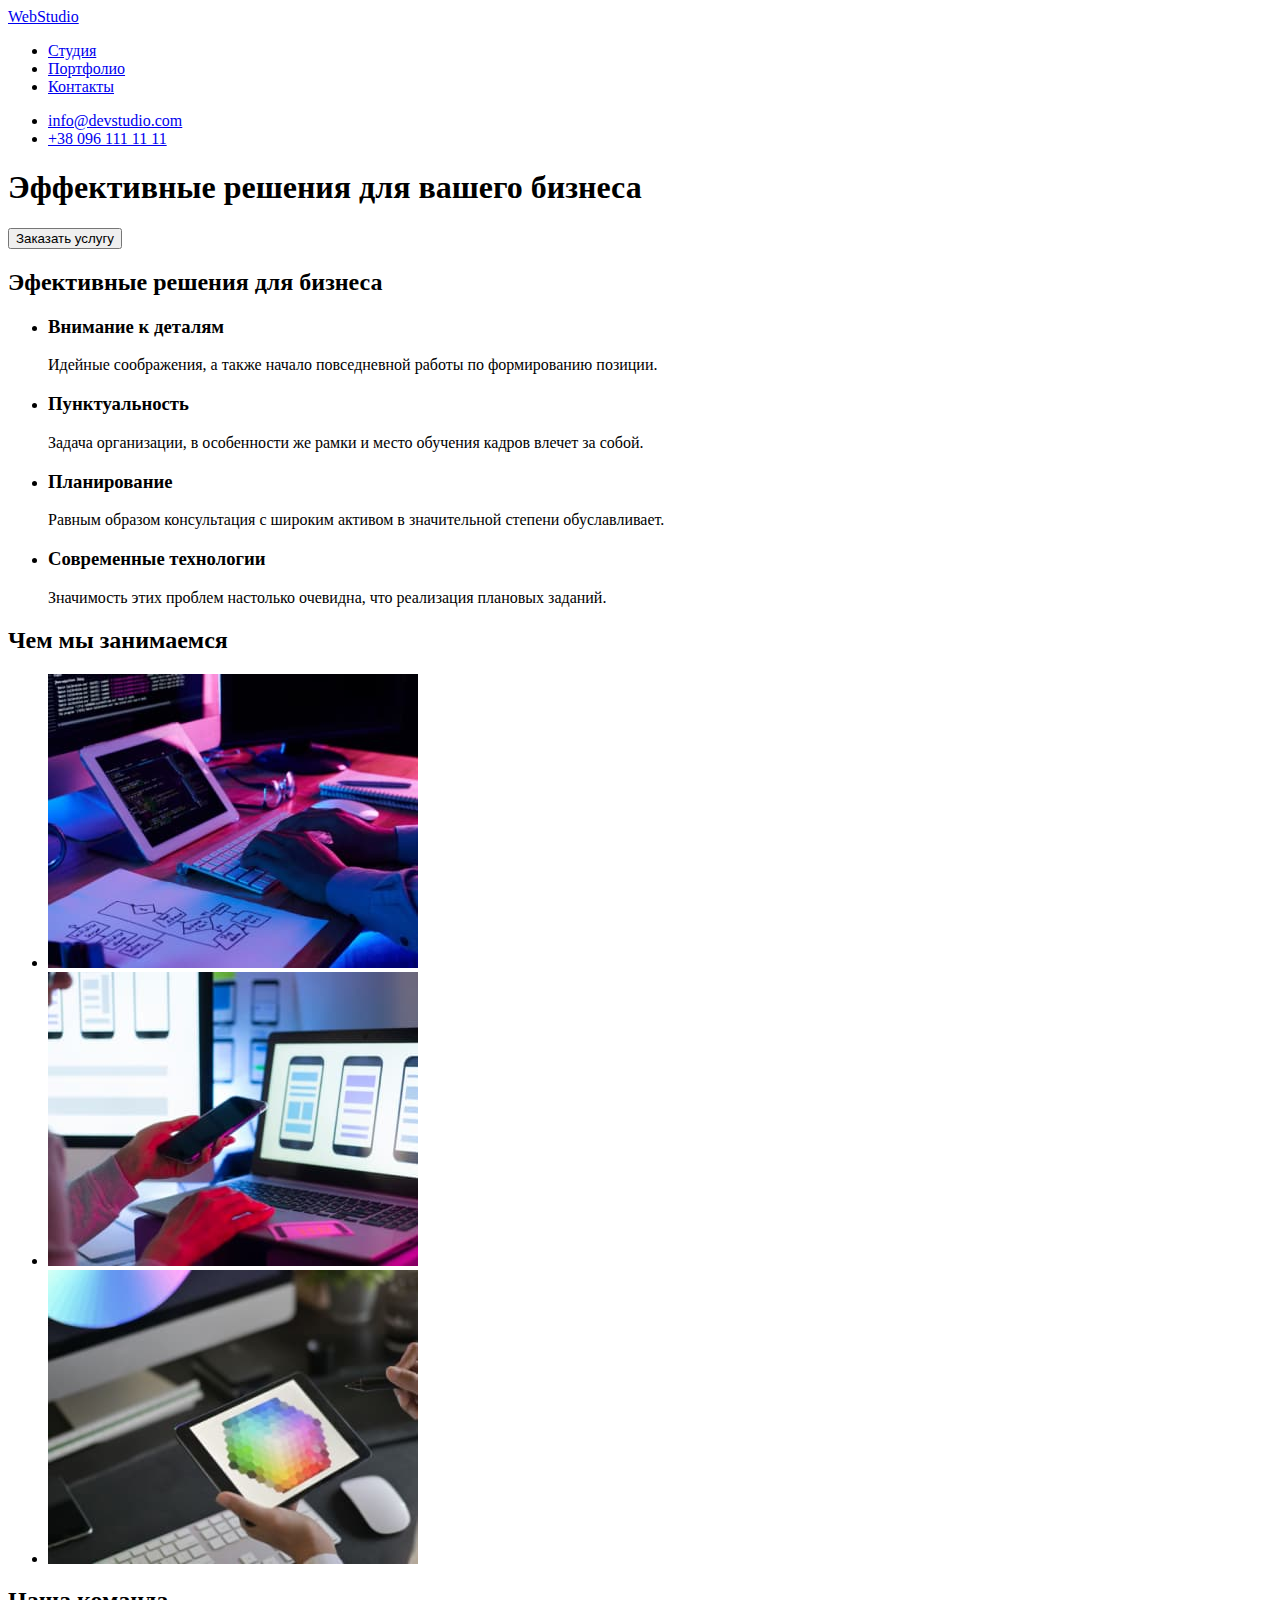
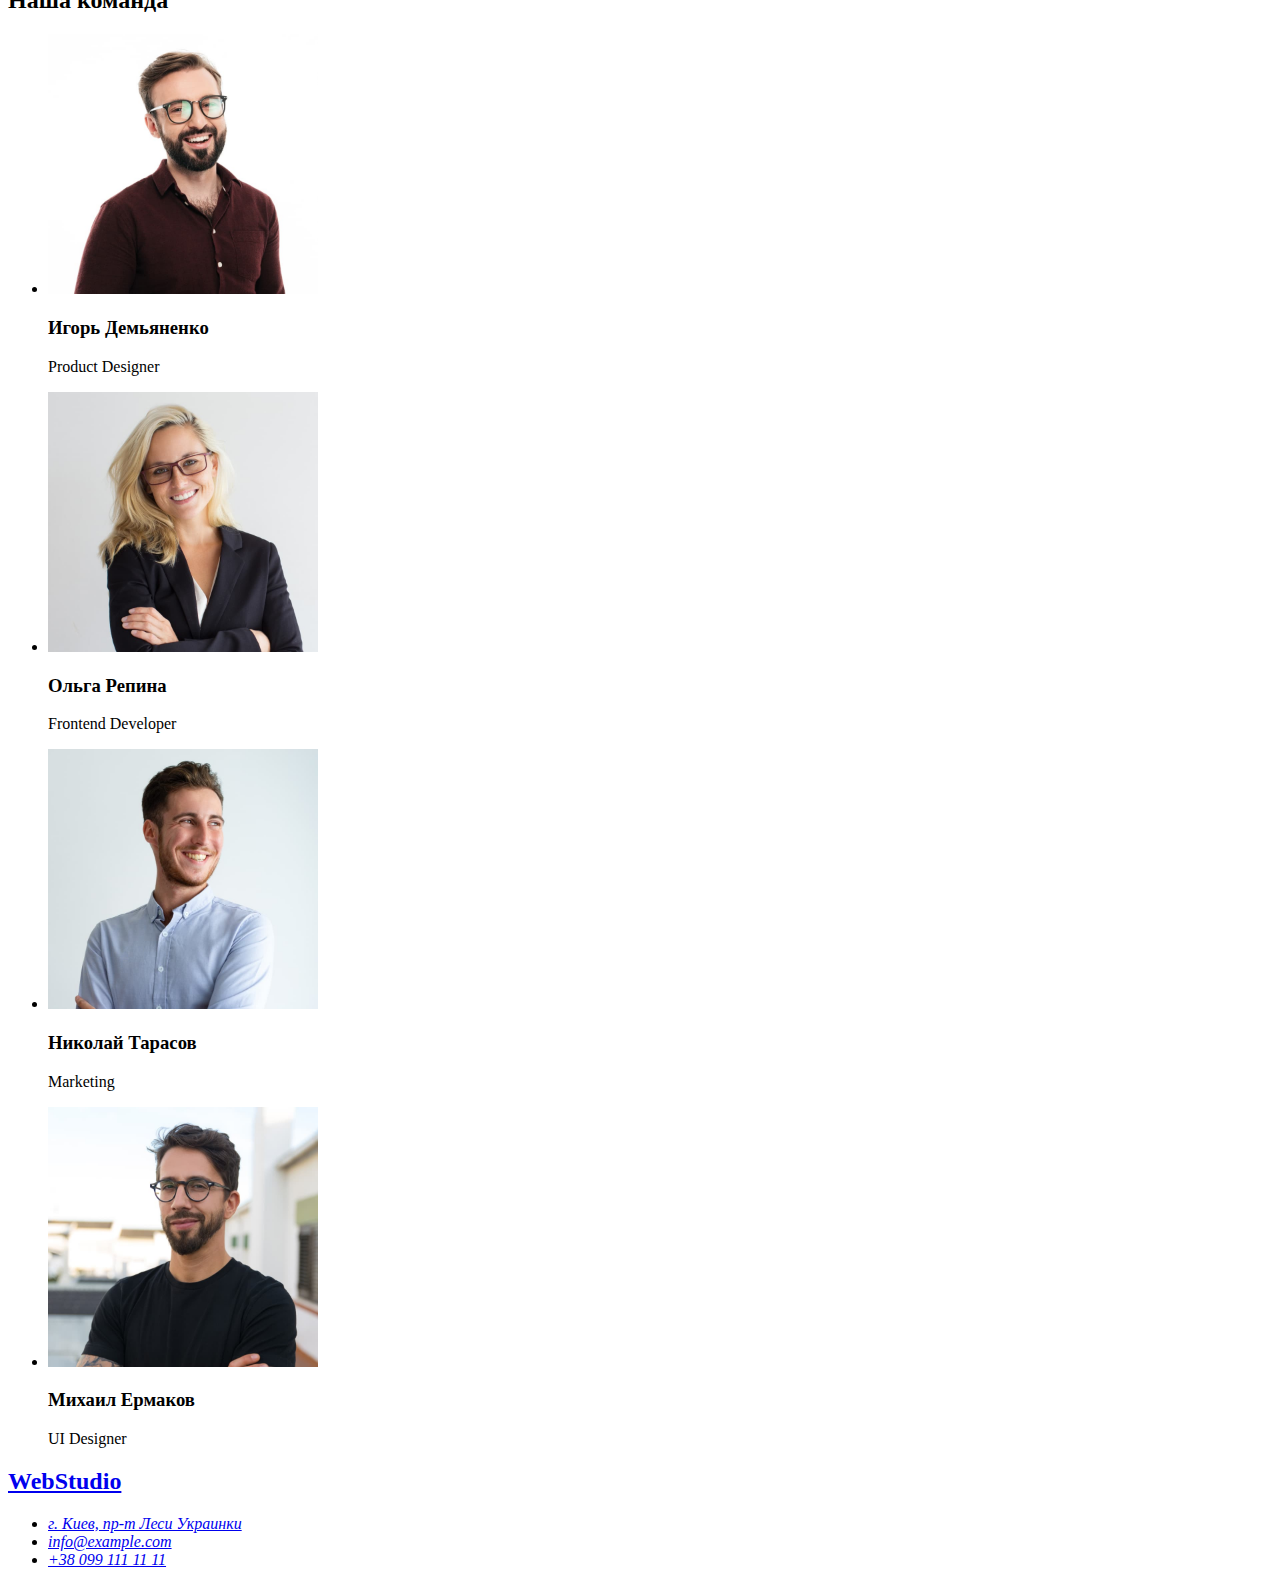
==== html/index.html @ 5e1b74a8 "Добавляет разметку макета Портфолио" ====
<!DOCTYPE html>
<html lang="ru">
<head>
    <meta charset="UTF-8">
    <meta http-equiv="X-UA-Compatible" content="IE=edge">
    <meta name="viewport" content="width=device-width, initial-scale=1.0">
    <title>Document</title>
    
</head>
<body>
<header>
    <a href="/" lang="en" >WebStudio</a>
    <nav>
        <ul>
            <li>
                <a href="/">Студия</a>
            </li> 
            <li>
                <a href="./portfolio.html">Портфолио</a>
            </li>
            <li>
                <a href="/">Контакты</a>
            </li>
        </ul>
    </nav>
        <ul>
            <li>
                <a href="mailto:info@devstudio.com">info@devstudio.com</a>
            </li>
            <li>
                <a href="tel:+380961111111">+38 096 111 11 11</a>
            </li>
        </ul>
    
</header>

<main>
    <section>
        <h1>Эффективные решения для вашего бизнеса</h1>
        <button>Заказать услугу</button>
    </section>
    <section>
        <h2>Эфективные решения для бизнеса</h2>
        <ul>
            <li>
                <h3>Внимание к деталям</h3>
                <p>Идейные соображения, а также начало повседневной работы по формированию позиции.</p>
            </li>
            <li>
                <h3>Пунктуальность</h3>
                <p>Задача организации, в особенности же рамки и место обучения кадров влечет за собой.</p>
            </li>
            <li>
                <h3>Планирование</h3>
                <p>Равным образом консультация с широким активом в значительной степени обуславливает.</p>
            </li>
            <li>
                <h3>Современные технологии</h3>
                <p>Значимость этих проблем настолько очевидна, что реализация плановых заданий.</p>
            </li>
        </ul>
    </section>
    <section>
        <h2>Чем мы занимаемся</h2>
        <ul>
            <li>
                <img src="/images/activities/activity1.jpg" width="370" alt="человек програмирует за ноутбуком">
            </li>
            <li>
                <img src="/images/activities/activity2.jpg" width="370" alt="человек держит телефон и смотрит на ноутбук">
            </li>
            <li>
                <img src="/images/activities/activity3.jpg" width="370" alt="человек програмирует за ноутбуком" title="Hello">
            </li>
        </ul>
    </section>
    <section>
        <h2>Наша команда</h2>
        <ul>
            <li>
                <img src="/images/workers/worker1.jpg" width="270" alt="улыбающийся парень в очках">
                <h3>Игорь Демьяненко</h3>
                <p lang="en">Product Designer</p>
            </li>
            <li>
                <img src="/images/workers/worker2.jpg" width="270" alt="улыбающаяся девушка в очках">
                <h3>Ольга Репина</h3>
                <p lang="en">Frontend Developer</p>
            </li>
            <li>
                <img src="/images/workers/worker3.jpg" width="270" alt="улыбающийся парень">
                <h3>Николай Тарасов</h3>
                <p lang="en">Marketing</p>
            </li>
            <li>
                <img src="/images/workers/worker4.jpg" width="270" alt="парень в очках">
                <h3>Михаил Ермаков</h3>
                <p lang="en">UI Designer</p>

            </li>
        </ul>
        
    
    </section>
</main>
<footer>
    <a href="/"> <h2>WebStudio</h2></a>
    <address>
        <ul>
            <li>
                <a href="https://goo.gl/maps/UW7KjBwUC954BnBTA">г. Киев, пр-т Леси Украинки</a>
            </li>
            <li>
                <a href="mailto:info@example.com">info@example.com</a>
            </li>
            <li>
                <a href="tel:+380991111111">+38 099 111 11 11</a>
            </li>
        </ul>
    </address>
    
</footer>

</body>
</html>
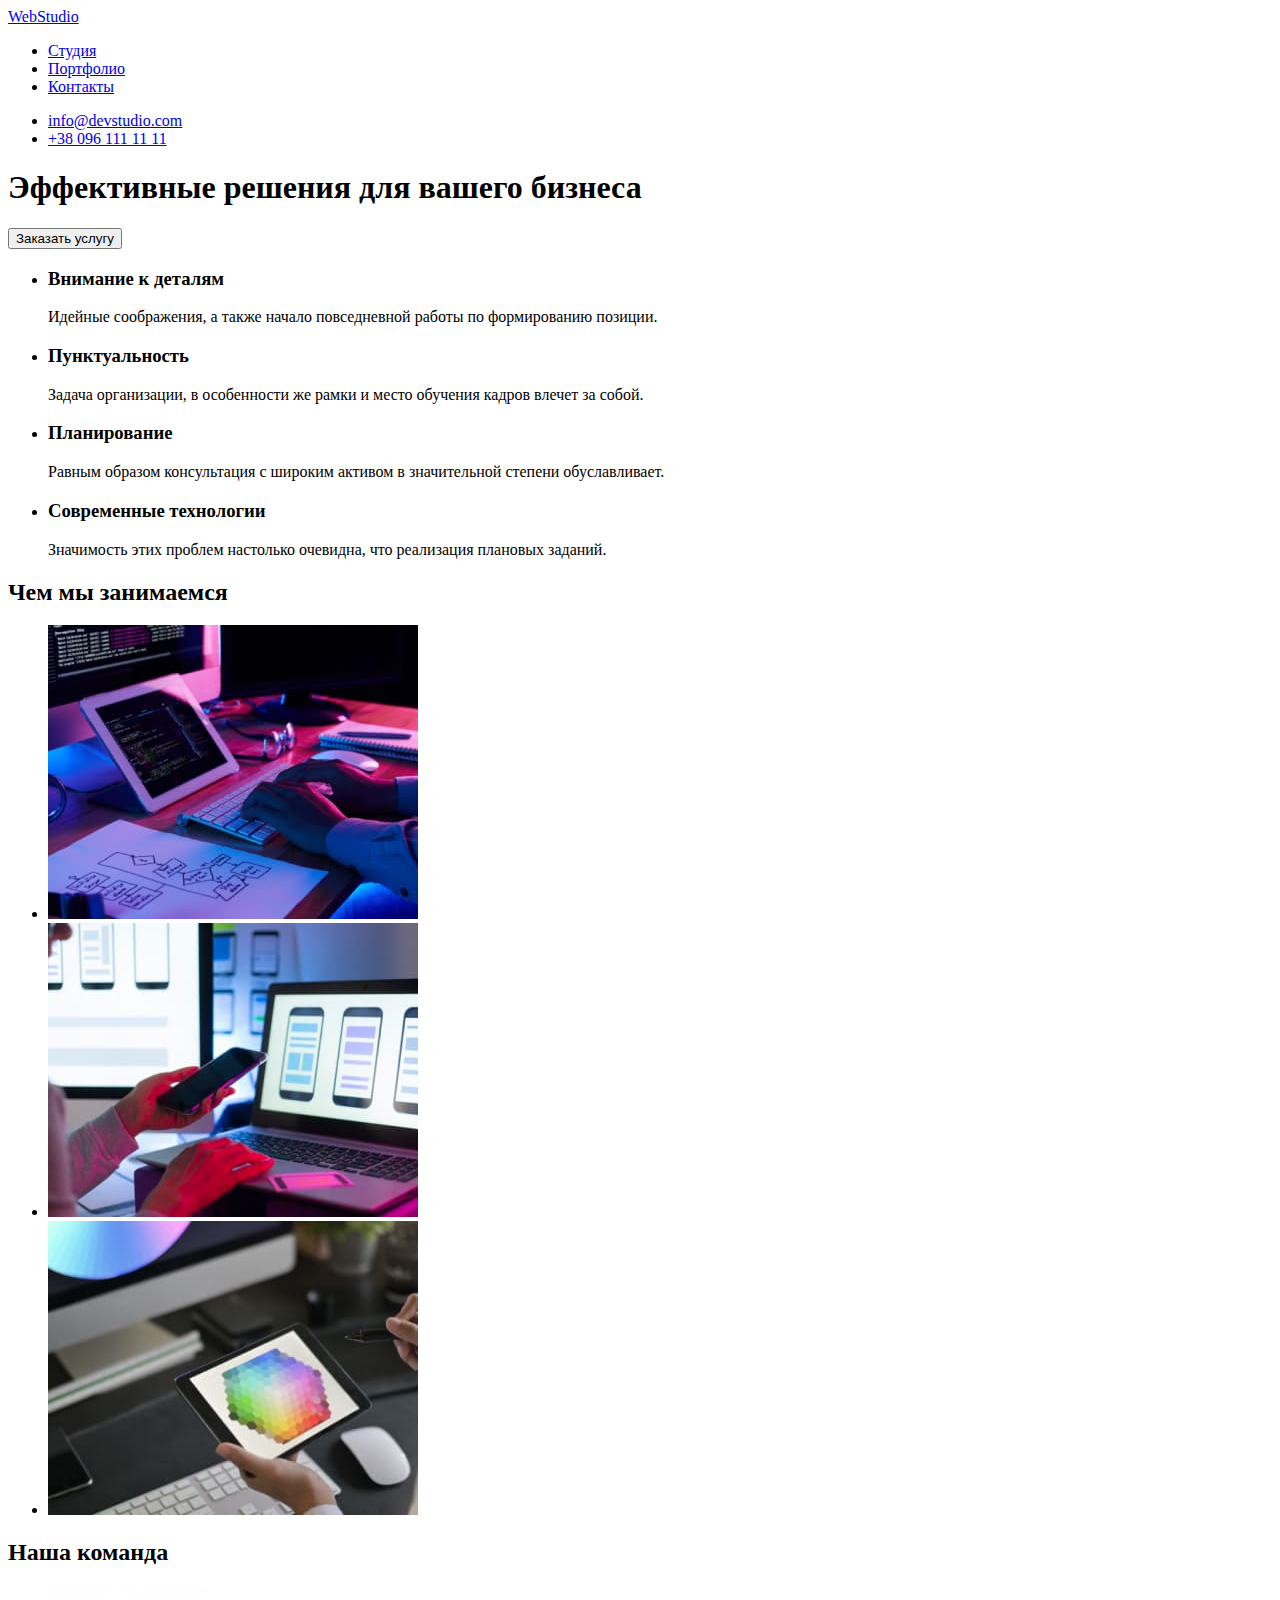
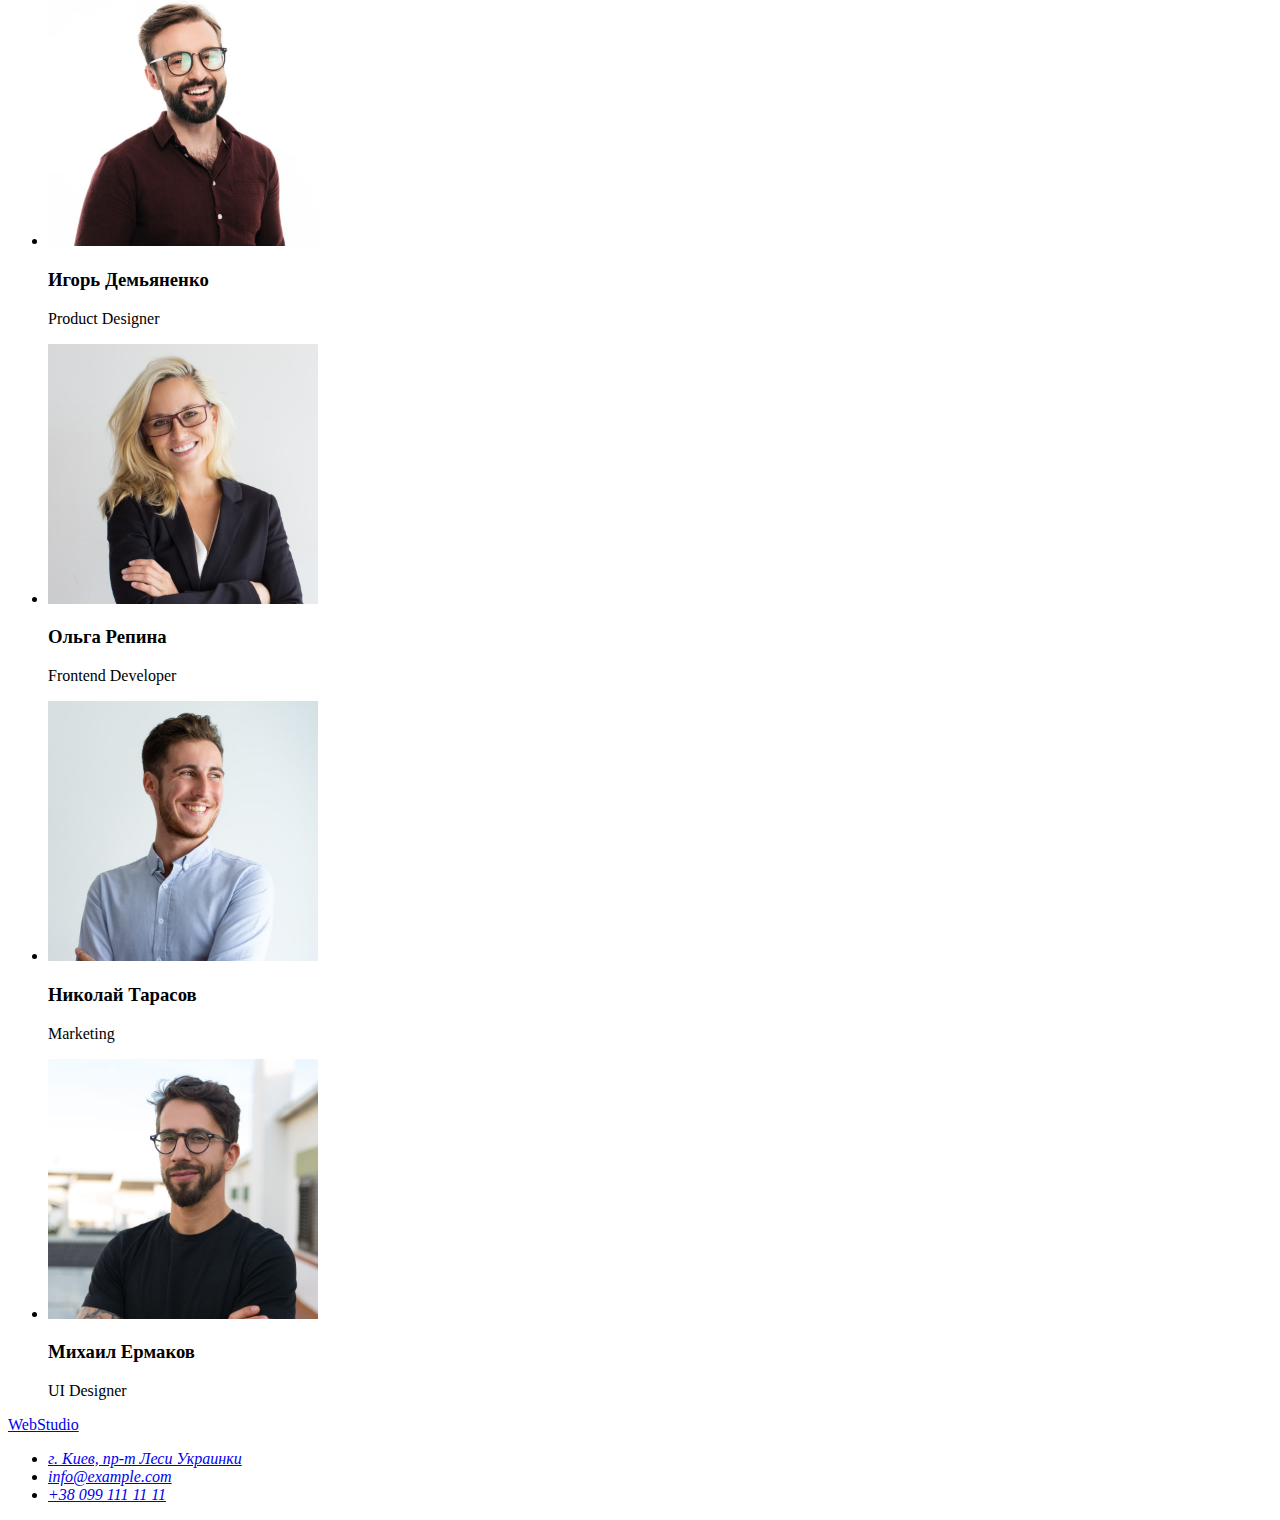
==== commit 7ddaa905: "Добавляет классы в index.html" ====
--- a/html/index.html
+++ b/html/index.html
@@ -5,97 +5,100 @@
     <meta http-equiv="X-UA-Compatible" content="IE=edge">
     <meta name="viewport" content="width=device-width, initial-scale=1.0">
     <title>Document</title>
-    
+    <link rel="preconnect" href="https://fonts.googleapis.com">
+    <link rel="preconnect" href="https://fonts.gstatic.com" crossorigin>
+    <link href="https://fonts.googleapis.com/css2?family=Raleway:wght@700&family=Roboto:wght@400;500;700;900&display=swap" rel="stylesheet">
+    <link rel="stylesheet" href="/css/styles.css">
 </head>
 <body>
-<header>
-    <a href="/" lang="en" >WebStudio</a>
-    <nav>
-        <ul>
-            <li>
-                <a href="/">Студия</a>
+<header class="header">
+    <a class="logo link" href="index.html" lang="en"><span class="header-logo">Web</span>Studio</a>
+    <nav class="navigation">
+        <ul class="nav-list list">
+            <li class="nav-list-item">
+                <a class="nav-list-link link" href="index.html">Студия</a>
             </li> 
-            <li>
-                <a href="./portfolio.html">Портфолио</a>
+            <li class="nav-list-item">
+                <a class="nav-list-link link" href="portfolio.html">Портфолио</a>
             </li>
-            <li>
-                <a href="/">Контакты</a>
+            <li class="nav-list-item">
+                <a class="nav-list-link link" href="/">Контакты</a>
             </li>
         </ul>
     </nav>
-        <ul>
+        <ul class="list">
             <li>
-                <a href="mailto:info@devstudio.com">info@devstudio.com</a>
+                <a class="contact-mail link" href="mailto:info@devstudio.com">info@devstudio.com</a>
             </li>
             <li>
-                <a href="tel:+380961111111">+38 096 111 11 11</a>
+                <a class="contact-number link" href="tel:+380961111111">+38 096 111 11 11</a>
             </li>
         </ul>
     
 </header>
 
 <main>
-    <section>
+    <section class="main-section">
         <h1>Эффективные решения для вашего бизнеса</h1>
-        <button>Заказать услугу</button>
+        <button class="modal-btn">Заказать услугу</button>
     </section>
-    <section>
-        <h2>Эфективные решения для бизнеса</h2>
-        <ul>
-            <li>
-                <h3>Внимание к деталям</h3>
-                <p>Идейные соображения, а также начало повседневной работы по формированию позиции.</p>
+    <section class="decisions-section">
+        <h2 hidden>Эфективные решения для бизнеса</h2>
+        <ul class="decisions-list list">
+            <li >
+                <h3 class="decisions-title">Внимание к деталям</h3>
+                <p class="decisions-text">Идейные соображения, а также начало повседневной работы по формированию позиции.</p>
             </li>
             <li>
-                <h3>Пунктуальность</h3>
-                <p>Задача организации, в особенности же рамки и место обучения кадров влечет за собой.</p>
+                <h3 class="decisions-title">Пунктуальность</h3>
+                <p class="decisions-text">Задача организации, в особенности же рамки и место обучения кадров влечет за собой.</p>
             </li>
-            <li>
-                <h3>Планирование</h3>
-                <p>Равным образом консультация с широким активом в значительной степени обуславливает.</p>
+            <li >
+                <h3 class="decisions-title">Планирование</h3>
+                <p class="decisions-text">Равным образом консультация с широким активом в значительной степени обуславливает.</p>
             </li>
-            <li>
-                <h3>Современные технологии</h3>
-                <p>Значимость этих проблем настолько очевидна, что реализация плановых заданий.</p>
+            <li >
+                <h3 class="decisions-title">Современные технологии</h3>
+                <p class="decisions-text">Значимость этих проблем настолько очевидна, что реализация плановых заданий.</p>
             </li>
         </ul>
     </section>
-    <section>
-        <h2>Чем мы занимаемся</h2>
-        <ul>
+    <section class="about">
+        <h2 class="about-title">Чем мы занимаемся</h2>
+        <ul class=" about-list list">
             <li>
-                <img src="/images/activities/activity1.jpg" width="370" alt="человек програмирует за ноутбуком">
+                <img class="about-img" src="/images/activities/activity1.jpg" width="370" alt="человек програмирует за ноутбуком">
             </li>
             <li>
-                <img src="/images/activities/activity2.jpg" width="370" alt="человек держит телефон и смотрит на ноутбук">
+                <img class="about-img" src="/images/activities/activity2.jpg" width="370" alt="человек держит телефон и смотрит на ноутбук">
             </li>
             <li>
-                <img src="/images/activities/activity3.jpg" width="370" alt="человек програмирует за ноутбуком" title="Hello">
+                <img class="about-img" src="/images/activities/activity3.jpg" width="370" alt="человек програмирует за ноутбуком" title="Hello">
             </li>
         </ul>
     </section>
-    <section>
-        <h2>Наша команда</h2>
-        <ul>
+    <section class="about-team">
+        <h2 class="about-team-title" >Наша команда</h2>
+        <ul class="list">
             <li>
                 <img src="/images/workers/worker1.jpg" width="270" alt="улыбающийся парень в очках">
-                <h3>Игорь Демьяненко</h3>
-                <p lang="en">Product Designer</p>
+                <h3 class="team-title">Игорь Демьяненко</h3>
+                <p class="team-text" lang="en">Product Designer</p>
             </li>
             <li>
                 <img src="/images/workers/worker2.jpg" width="270" alt="улыбающаяся девушка в очках">
-                <h3>Ольга Репина</h3>
-                <p lang="en">Frontend Developer</p>
+                <h3 class="team-title">Ольга Репина</h3>
+                <p class="team-text" lang="en">Frontend Developer</p>
             </li>
             <li>
                 <img src="/images/workers/worker3.jpg" width="270" alt="улыбающийся парень">
-                <h3>Николай Тарасов</h3>
-                <p lang="en">Marketing</p>
+                <h3 class="team-title">Николай Тарасов</h3>
+                <p class="team-text" lang="en">Marketing</p>
             </li>
             <li>
                 <img src="/images/workers/worker4.jpg" width="270" alt="парень в очках">
-                <h3>Михаил Ермаков</h3>
-                <p lang="en">UI Designer</p>
+                <h3 class="team-title">Михаил Ермаков</h3>
+                <p class="team-text" lang="en">UI Designer</p>
 
             </li>
         </ul>
@@ -104,17 +107,17 @@
     </section>
 </main>
 <footer>
-    <a href="/"> <h2>WebStudio</h2></a>
+    <a class="logo link" href="index.html" lang="en"><span class="header-logo">Web</span>Studio</a>
     <address>
-        <ul>
+        <ul class="list">
             <li>
-                <a href="https://goo.gl/maps/UW7KjBwUC954BnBTA">г. Киев, пр-т Леси Украинки</a>
+                <a class="adres-link link" href="https://goo.gl/maps/UW7KjBwUC954BnBTA">г. Киев, пр-т Леси Украинки</a>
             </li>
             <li>
-                <a href="mailto:info@example.com">info@example.com</a>
+                <a class="mail-number-link link" href="mailto:info@example.com">info@example.com</a>
             </li>
             <li>
-                <a href="tel:+380991111111">+38 099 111 11 11</a>
+                <a class="mail-number-link link" href="tel:+380991111111">+38 099 111 11 11</a>
             </li>
         </ul>
     </address>
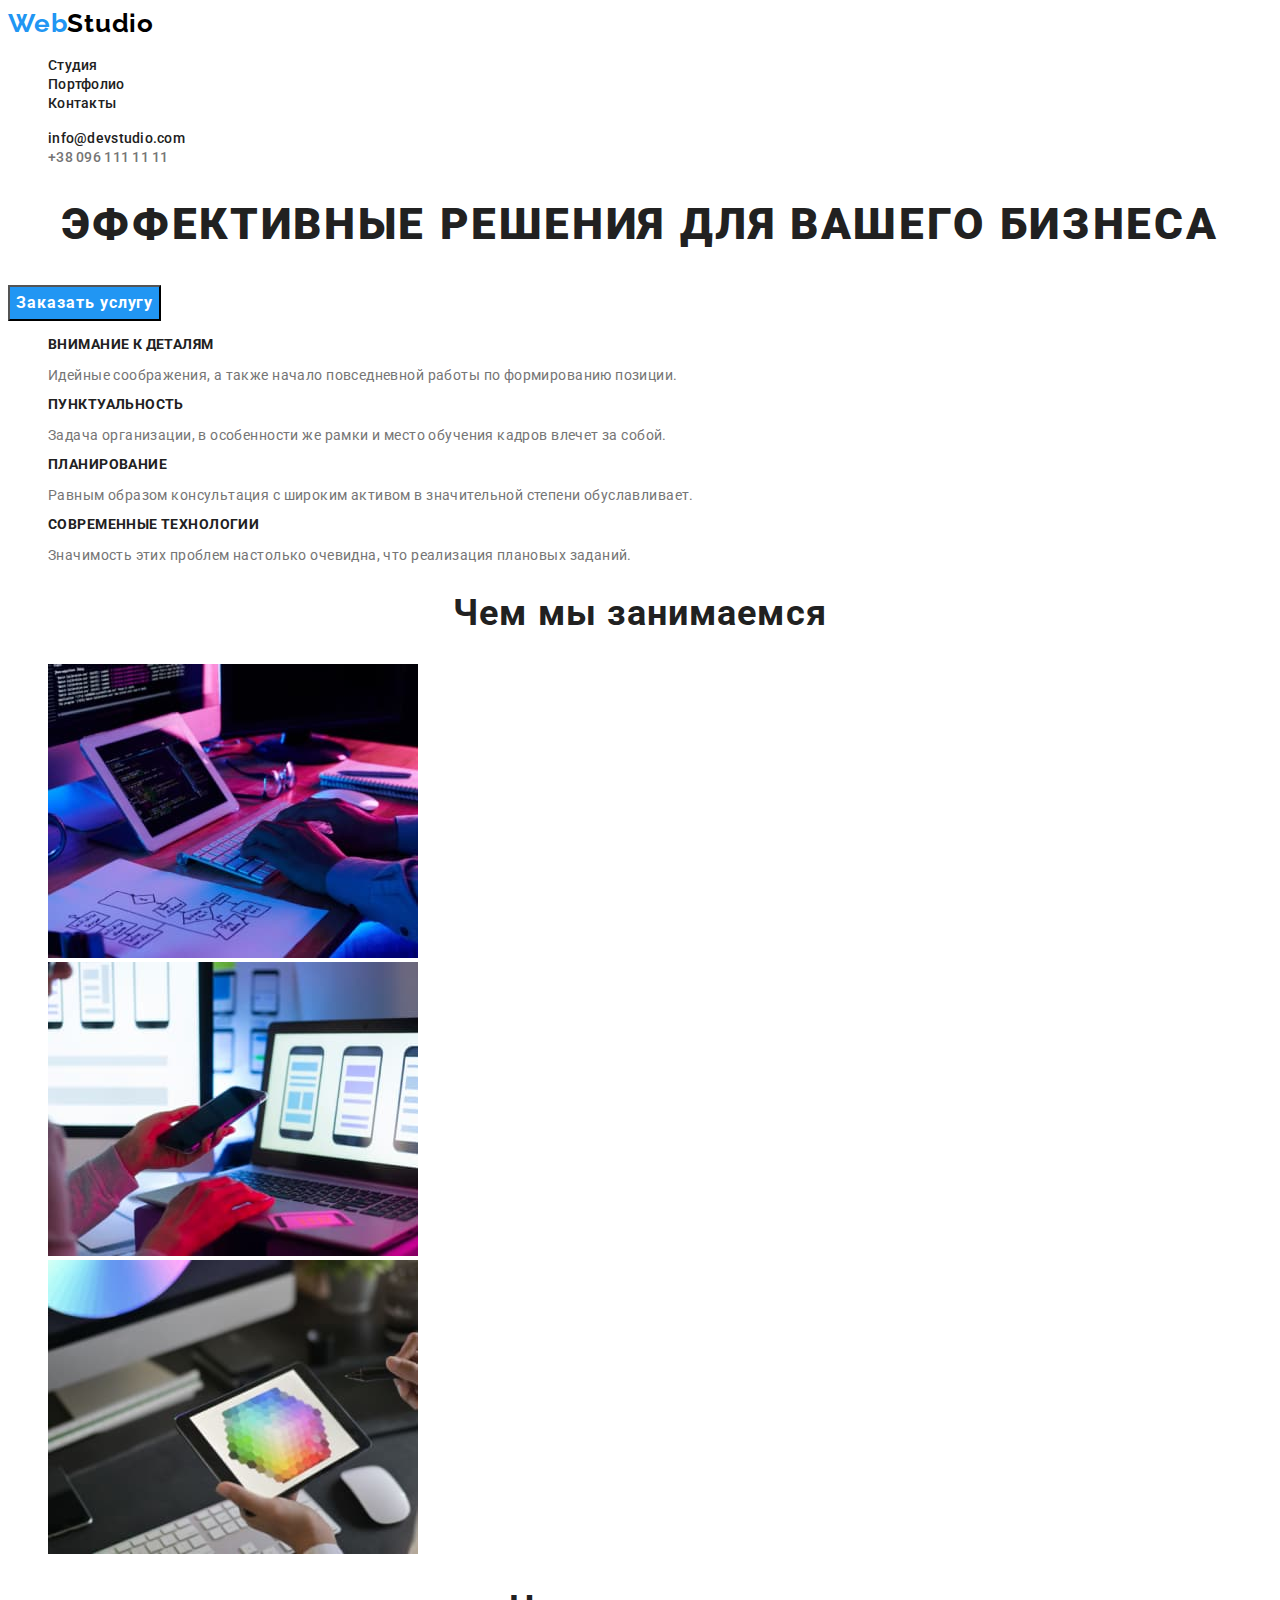
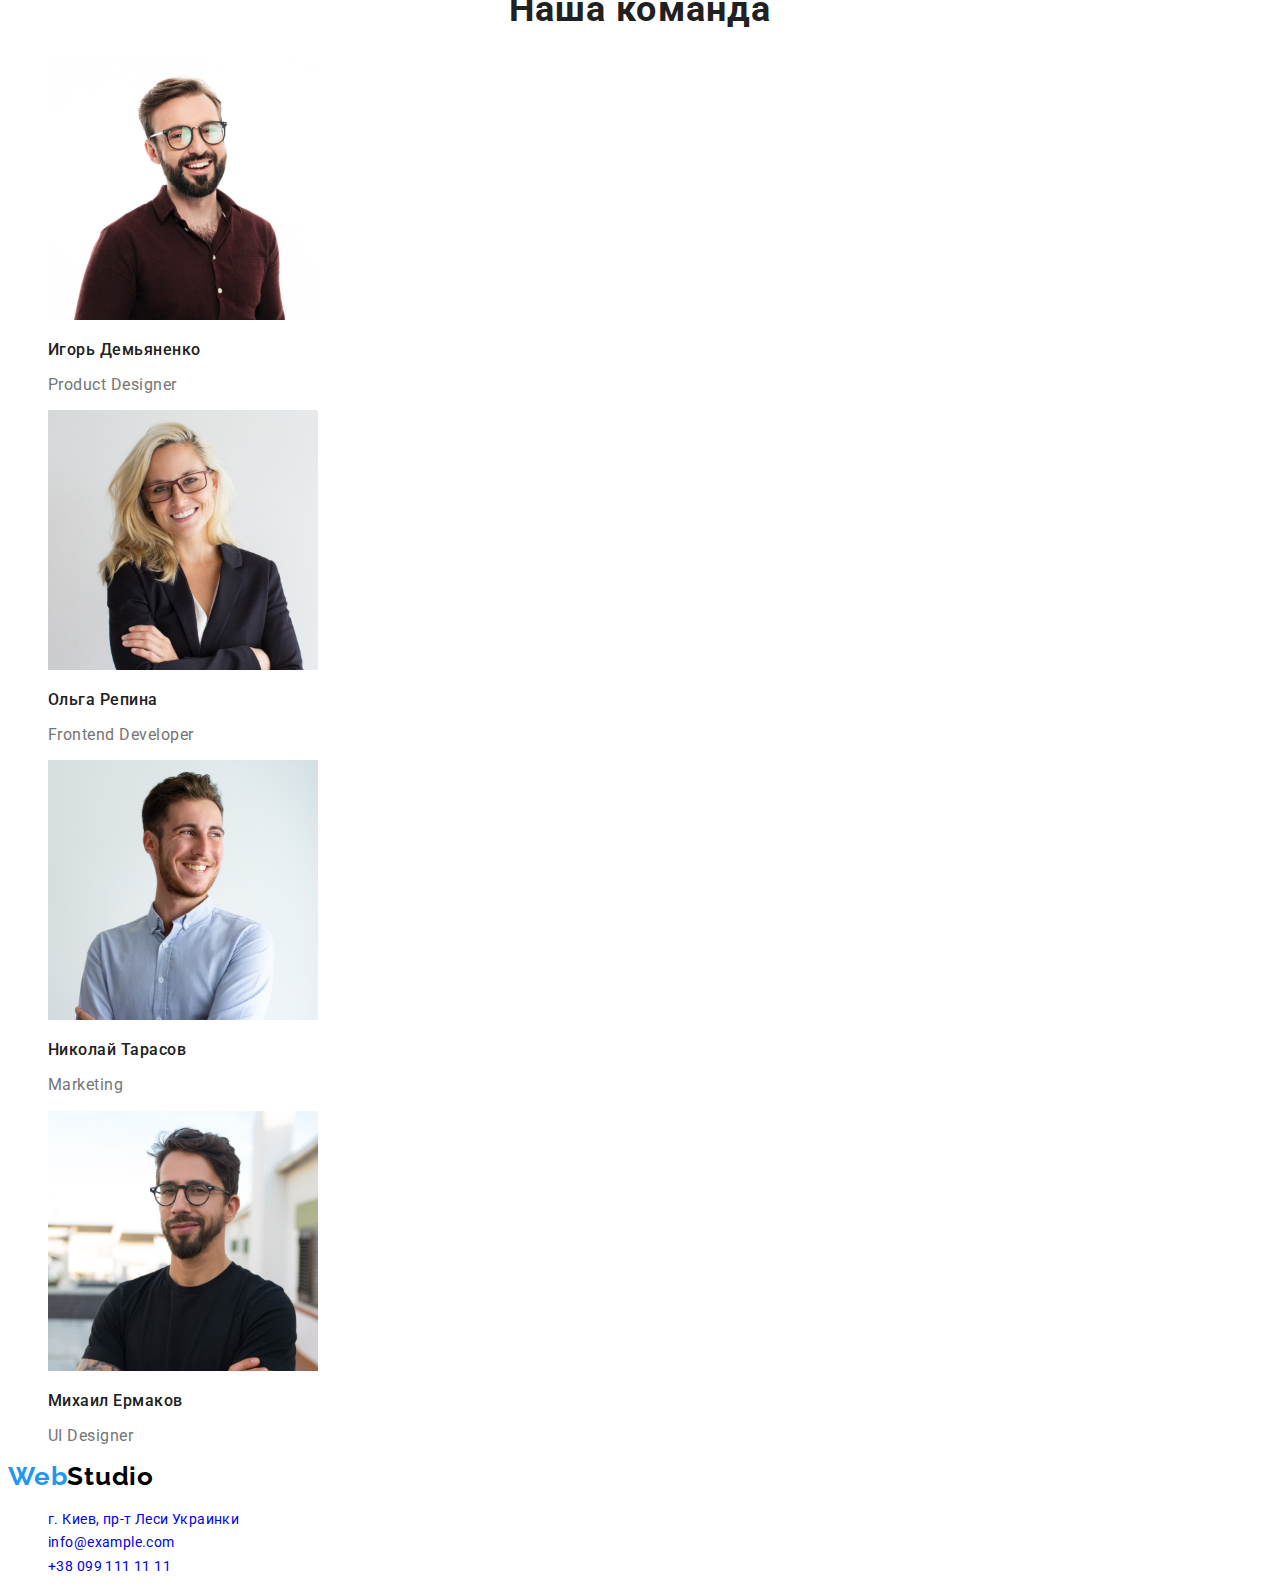
==== commit 0fe0e1a4: "Вносит корректировки" ====
--- a/html/index.html
+++ b/html/index.html
@@ -111,13 +111,13 @@
     <address>
         <ul class="list">
             <li>
-                <a class="adres-link link" href="https://goo.gl/maps/UW7KjBwUC954BnBTA">г. Киев, пр-т Леси Украинки</a>
+                <a class="adress-link link adress" href="https://goo.gl/maps/UW7KjBwUC954BnBTA">г. Киев, пр-т Леси Украинки</a>
             </li>
             <li>
-                <a class="mail-number-link link" href="mailto:info@example.com">info@example.com</a>
+                <a class="mail-number-link link adress" href="mailto:info@example.com">info@example.com</a>
             </li>
             <li>
-                <a class="mail-number-link link" href="tel:+380991111111">+38 099 111 11 11</a>
+                <a class="mail-number-link link adress" href="tel:+380991111111">+38 099 111 11 11</a>
             </li>
         </ul>
     </address>
--- a/css/styles.css
+++ b/css/styles.css
@@ -0,0 +1,201 @@
+:root {
+  --primary-font-family: "Roboto", sans-serif;
+  --secondary-font-family: "Raleway", sans-serif;
+  --logo-text-color: #000000;
+  --primary-text-color: #212121;
+  --tittle-text-color: #757575;
+  --light-color: #ffffff;
+  --background-color-bnt-light: #f5f4fa;
+  --background-color-btn-colored: #188ce8;
+  --acent-color: #2196f3;
+}
+.list {
+  list-style: none;
+}
+.link {
+  text-decoration: none;
+}
+
+body {
+  font-family: var(--primary-font-family);
+  color: var(--primary-text-color);
+}
+/*START HEADER*/
+
+.header-logo {
+  font-family: var(--secondary-font-family);
+  font-weight: 700;
+  font-size: 26px;
+  line-height: 1.19;
+  letter-spacing: 0.03em;
+  color: var(--acent-color);
+}
+.logo {
+  font-family: var(--secondary-font-family);
+  font-weight: 700;
+  font-size: 26px;
+  line-height: 1.19;
+  letter-spacing: 0.03em;
+  color: var(--logo-text-color);
+}
+.nav-list-link,
+.contact-mail {
+  font-family: var(--primary-font-family);
+  font-weight: 500;
+  font-size: 14px;
+  line-height: 1.14;
+  letter-spacing: 0.02em;
+  color: var(--primary-text-color);
+}
+.nav-list-link:hover,
+.contact-mail:hover,
+.contact-number:focus,
+.contact-number:hover,
+.nav-list-link:focus,
+.contact-mail:focus {
+  color: var(--acent-color);
+}
+.contact-number {
+  font-family: var(--primary-font-family);
+  font-weight: 500;
+  font-size: 14px;
+  line-height: 1.14;
+  letter-spacing: 0.02em;
+  color: var(--tittle-text-color);
+}
+
+/*END HEADER*/
+
+/*START MAIN SECTION*/
+
+h1 {
+  font-family: var(--primary-font-family) f;
+  font-weight: 900;
+  font-size: 44px;
+  line-height: 1.36;
+  text-align: center;
+  letter-spacing: 0.06em;
+  text-transform: uppercase;
+  /* var(--light-color); */
+}
+.modal-btn {
+  font-family: var(--primary-font-family);
+  font-weight: 700;
+  font-size: 16px;
+  line-height: 1.88;
+  letter-spacing: 0.06em;
+  color: var(--light-color);
+  background-color: var(--acent-color);
+  cursor: pointer;
+}
+.modal-btn:hover,
+.modal-btn:focus {
+  background-color: var(--background-color-btn-colored);
+}
+.decisions-title {
+  font-family: var(--primary-font-family);
+  font-weight: 700;
+  font-size: 14px;
+  line-height: 1.14;
+  letter-spacing: 0.03em;
+  text-transform: uppercase;
+  color: var(--primary-text-color);
+}
+.decisions-text {
+  font-family: var(--primary-font-family);
+  font-weight: 400;
+  font-size: 14px;
+  line-height: 1.71x;
+  letter-spacing: 0.03em;
+  color: var(--tittle-text-color);
+}
+.about-title,
+.about-team-title {
+  font-family: var(--primary-font-family);
+  font-weight: 700;
+  font-size: 36px;
+  line-height: 1.17;
+  text-align: center;
+  letter-spacing: 0.03em;
+  color: var(--primary-text-color);
+}
+.team-title {
+  font-family: var(--primary-font-family);
+  font-weight: 500;
+  font-size: 16px;
+  line-height: 1.19;
+  letter-spacing: 0.03em;
+  color: var(--primary-text-color);
+}
+.team-text {
+  font-family: var(--primary-font-family);
+  font-weight: 400;
+  font-size: 16px;
+  line-height: 1.19;
+  letter-spacing: 0.03em;
+  color: var(--tittle-text-color);
+}
+/*END MAIN SECTION*/
+
+/*START FOOTER*/
+.adress-link {
+  font-family: var(--primary-font-family);
+  font-style: normal;
+  font-weight: 400;
+  font-size: 14px;
+  line-height: 1.71;
+  letter-spacing: 0.03em;
+  /* color:var(--light-color) */
+}
+.mail-number-link {
+  font-family: var(--primary-font-family);
+  font-weight: normal;
+  font-style: normal;
+  font-size: 14px;
+  line-height: 1.7;
+  letter-spacing: 0.03em;
+  /*color: rgba(255, 255, 255, 0.6);*/
+}
+.adress:hover,
+.adress:focus {
+  color: var(--acent-color);
+}
+
+/*END FOOTER*/
+
+/*====================PORTFOLIO================*/
+
+/*START MAIN SECTION Portfolio*/
+.btn-list {
+  font-family: var(--primary-font-family);
+  font-weight: 500;
+  font-size: 16px;
+  line-height: 1.62;
+  letter-spacing: 0.03em;
+  color: var(--primary-text-color);
+  background-color: var(--background-color-bnt-light);
+  cursor: pointer;
+}
+.btn-list:hover,
+.btn-list:focus {
+  background-color: var(--acent-color);
+  color: var(--light-color);
+}
+.examples-title {
+  font-family: var(--primary-font-family);
+  font-weight: 700;
+  font-size: 18px;
+  line-height: 2;
+  letter-spacing: 0.06em;
+  color: var(--primary-text-color);
+}
+.examples-text {
+  font-family: var(--primary-font-family);
+  font-weight: normal;
+  font-size: 16px;
+  line-height: 1.88;
+  letter-spacing: 0.03em;
+  color: var(--tittle-text-color);
+}
+
+/*END MMAIN SECTION  Portfolio*/
